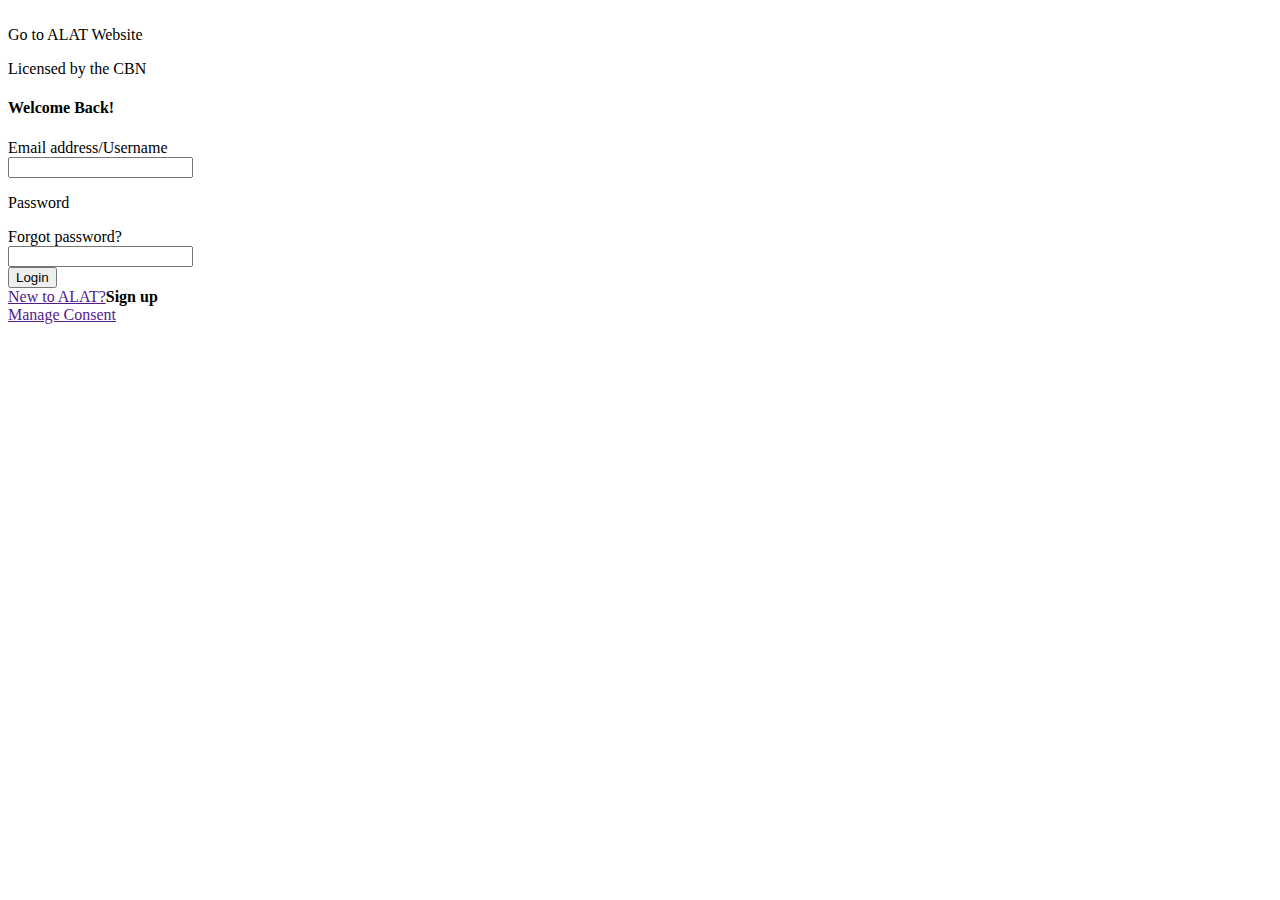
==== alatpage/index.html @ 3a382739 "my assignments" ====
<!DOCTYPE html>
<html lang="en">
<head>
    <meta charset="UTF-8">
    <meta name="viewport" content="width=device-width, initial-scale=1.0">
    <title>alatpage
    </title>
    <link rel="stylesheet" href="style4.css">
</head>
<body>
    <div class="session">
        <div class="large container">
            <!-- top div -->
            <div class="small-container">
                <!-- top top div -->
                <div class="giddy">
                    <img src="alat" alt="">
                <!-- top bottom div -->
                <div class="head">
                    <h>Go to ALAT Website</h>
                    <p>Licensed by the CBN</p>
                    <h4>Welcome Back!</h4>
                </div>
            </div>
            <!-- middle div -->
             <div>
                <div class="form">
                    <!-- middle top div -->
                    <form class="Uname"> 
                        <label for="nam">Email address/Username</label><br>
                        <input type="email" required>
                        <div class="container3">
                            <p>Password</p> 
                            Forgot password?
                        </div>
                        <input type="password" required><br>
                        <button>Login</button>
                    </form>
        
                    </div>        
                    <!-- middle bottom div -->
                    <div class="New">
                        <a href="">New to ALAT?</a><b>Sign up</b>
                    </div>
             </div>
           
            </div>
            <!-- bottom div -->
            <div>
                <a href="">Manage Consent</a>
        </div> 
    </div> 
</body>
</html>
---- alatpage/style4.css ----
body{
    justify-content: center;
    align-items: center;
}
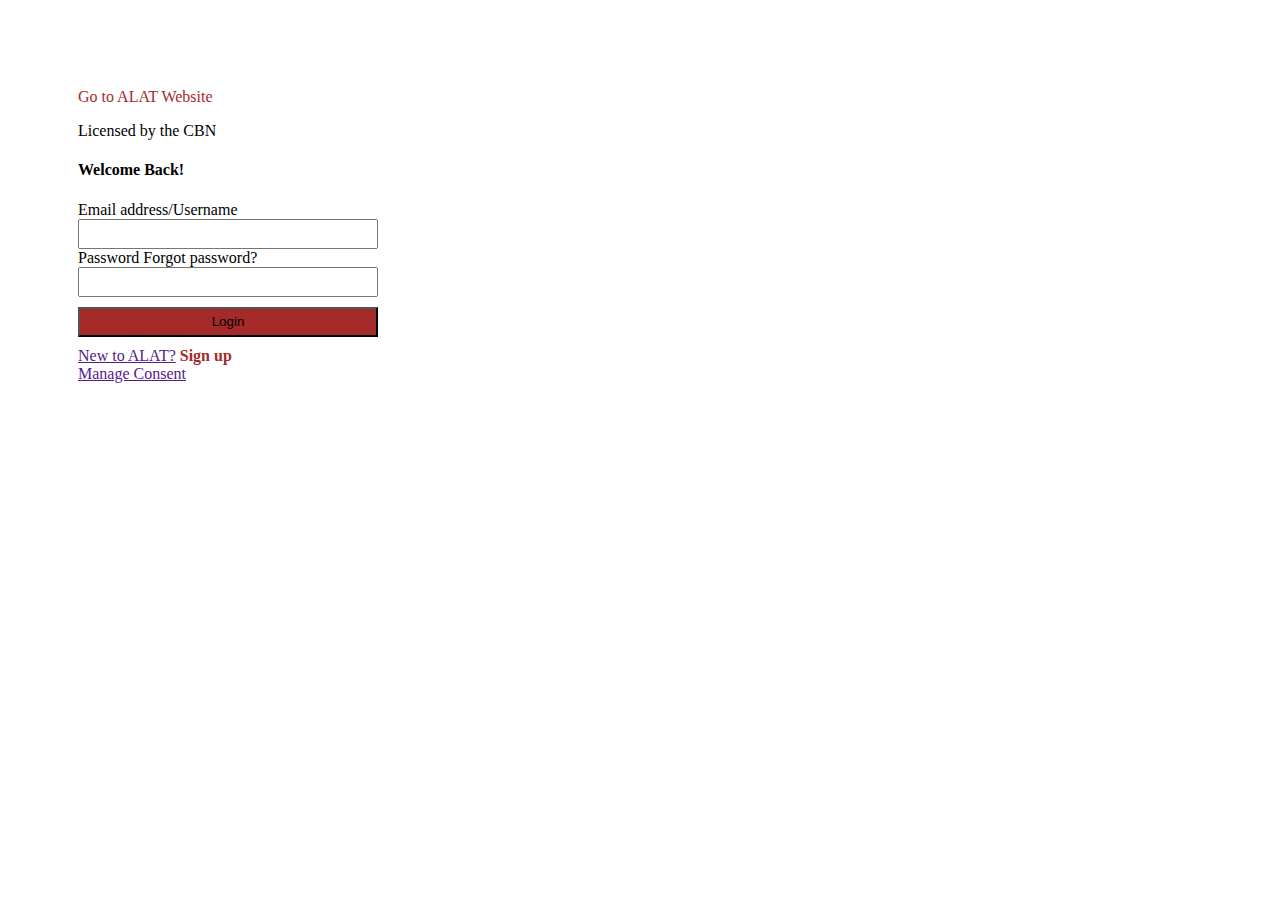
==== commit f07fddbf: "calculator.html" ====
--- a/alatpage/index.html
+++ b/alatpage/index.html
@@ -30,8 +30,7 @@
                         <label for="nam">Email address/Username</label><br>
                         <input type="email" required>
                         <div class="container3">
-                            <p>Password</p> 
-                            Forgot password?
+                            <p4>Password      Forgot password?</p4>
                         </div>
                         <input type="password" required><br>
                         <button>Login</button>
@@ -40,7 +39,7 @@
                     </div>        
                     <!-- middle bottom div -->
                     <div class="New">
-                        <a href="">New to ALAT?</a><b>Sign up</b>
+                        <a href="">New to ALAT?</a> <b>Sign up</b>
                     </div>
              </div>
            
--- a/alatpage/style4.css
+++ b/alatpage/style4.css
@@ -1,4 +1,33 @@
 body{
     justify-content: center;
     align-items: center;
+}
+
+.session {
+    width: 300px;
+    margin: 50px;
+    padding: 20px;
+    background-color:  white;
+}
+button {
+    margin-top: 10px;
+    margin-bottom: 10px;
+    background-color: brown;
+    width: 60%;
+    box-sizing: border-box;
+}
+h {
+   color: brown;
+}
+b {
+    color: brown;
+}
+.p4 {
+    display: flex;
+    justify-content: space-between;
+}
+input, button {
+    box-sizing: border-box;
+    width: 100%;
+    height: 30px;
 }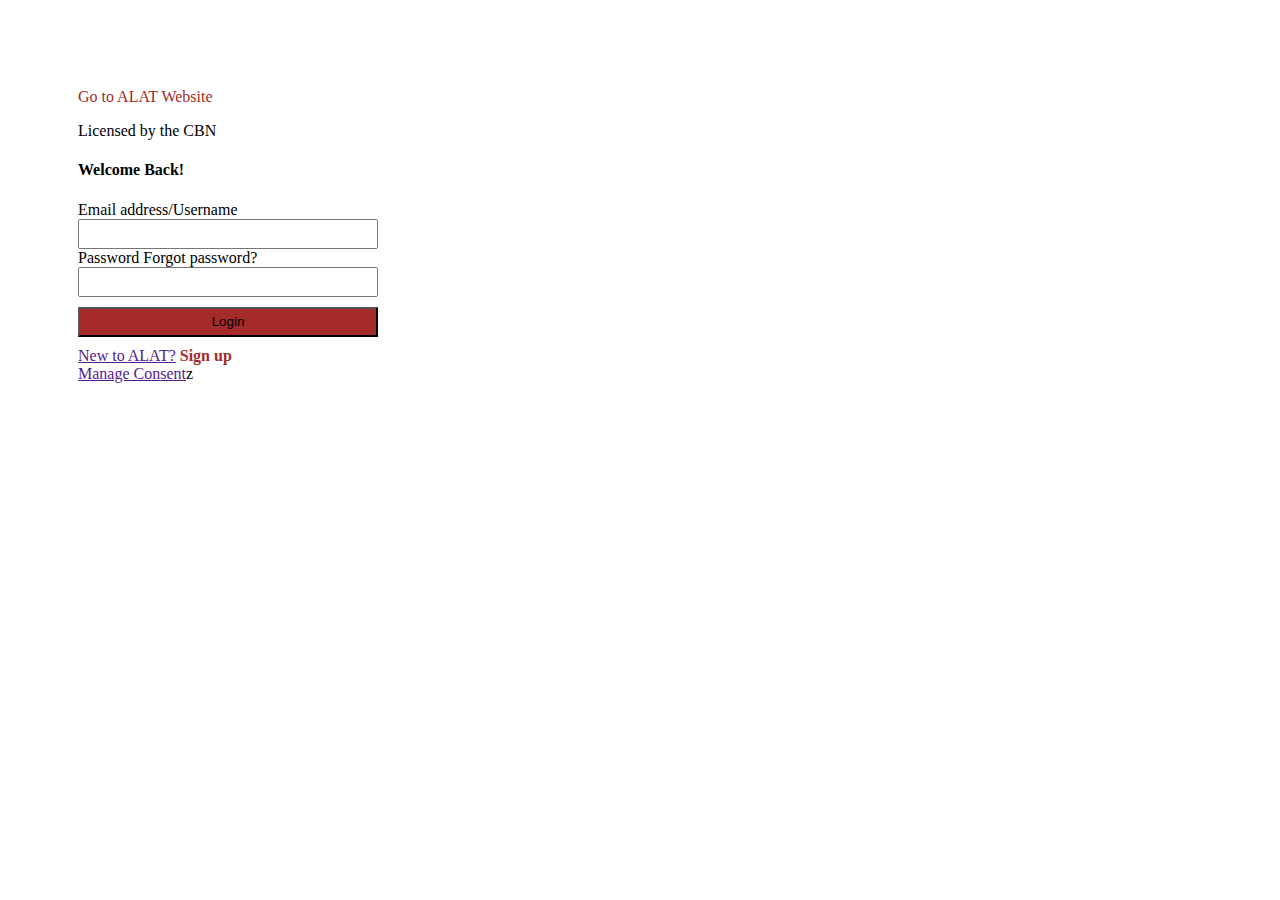
==== commit 8a654c86: "about.html" ====
--- a/alatpage/index.html
+++ b/alatpage/index.html
@@ -46,7 +46,7 @@
             </div>
             <!-- bottom div -->
             <div>
-                <a href="">Manage Consent</a>
+                <a href="">Manage Consent</a>z
         </div> 
     </div> 
 </body>
